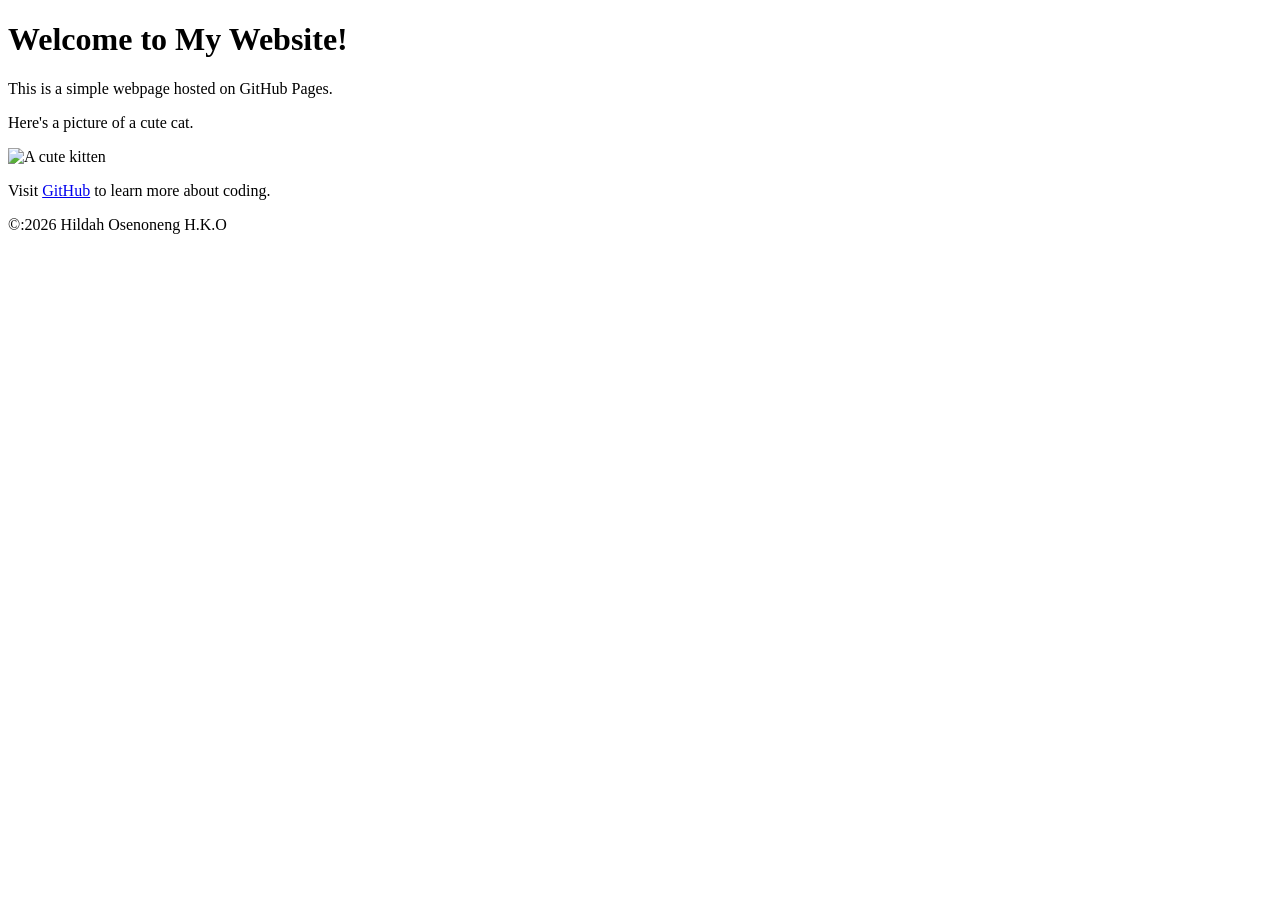
==== index.html @ 85edf7a2 "initial commit:Added simple HTML page" ====
<!DOCTYPE html>
<html  lang="en">
    <head>
  <meta charset="UTF-8">
  <meta name="viewport" content="width=device-width, initial-scale=1.0">
  <title>My First GitHub Page</title>
  </head>
<body> 
    
    <header>
        <h1>Welcome to My Website!</h1>

    </header>

    <main>
        <p>This is  a simple webpage hosted on GitHub Pages.</p>
        <p>Here's a picture of a cute cat.</p>
        <img src="https://placekitten.com/200/300" alt="A cute kitten ">

        <p>Visit <a href="https://github.com">GitHub</a> to learn more about coding.</p>

    </main>



    <footer>
        <p>&copy:2026 Hildah Osenoneng H.K.O</p>

        </footer>
        </body>
        </html>
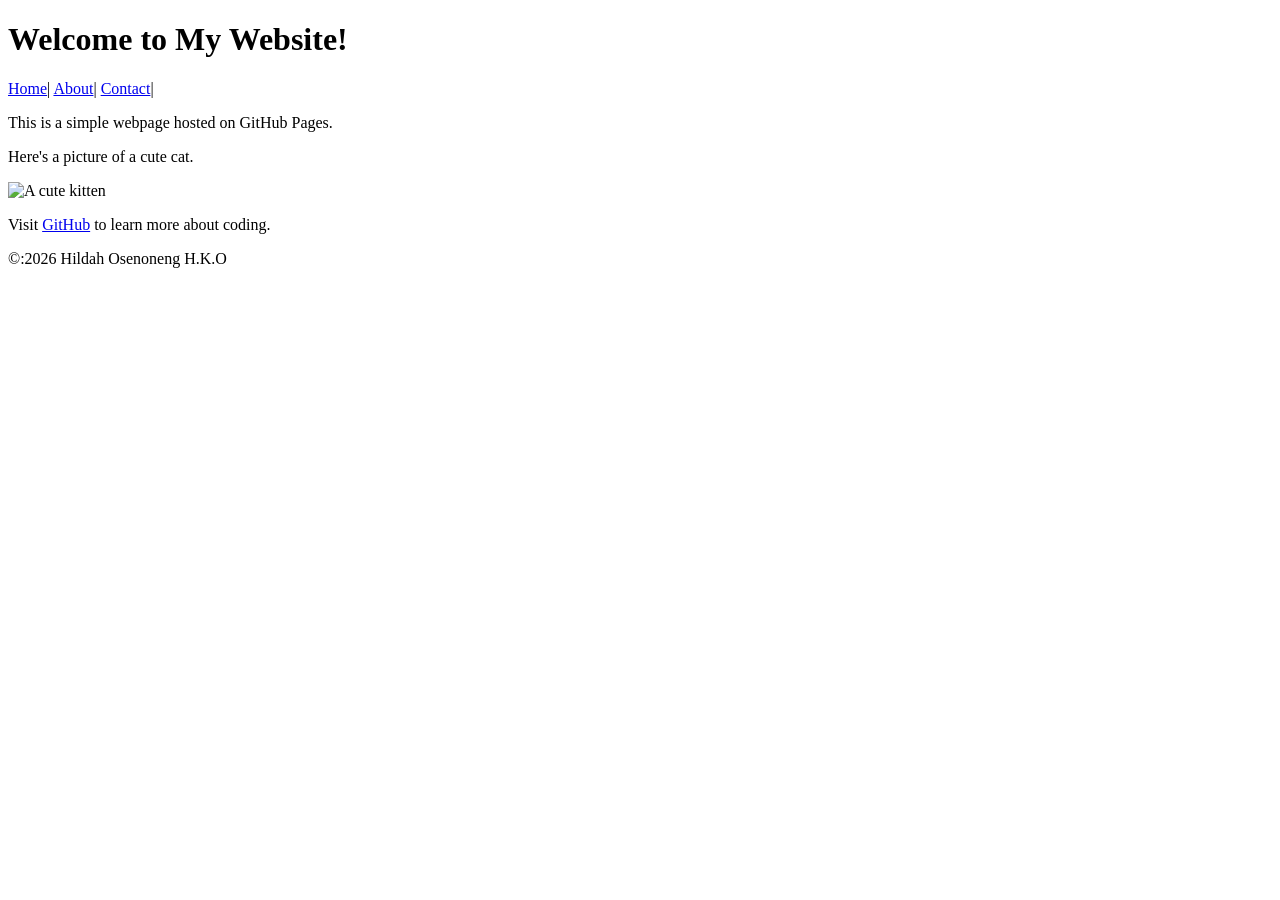
==== commit 2ba9d681: "Added About and Contact pages with navigation" ====
--- a/index.html
+++ b/index.html
@@ -9,6 +9,12 @@
     
     <header>
         <h1>Welcome to My Website!</h1>
+        <nav>
+            <a href="index.html">Home</a>|
+            <a href="about.html">About</a>|
+            <a href="contant.html">Contact</a>|
+            
+        </nav>
 
     </header>
 
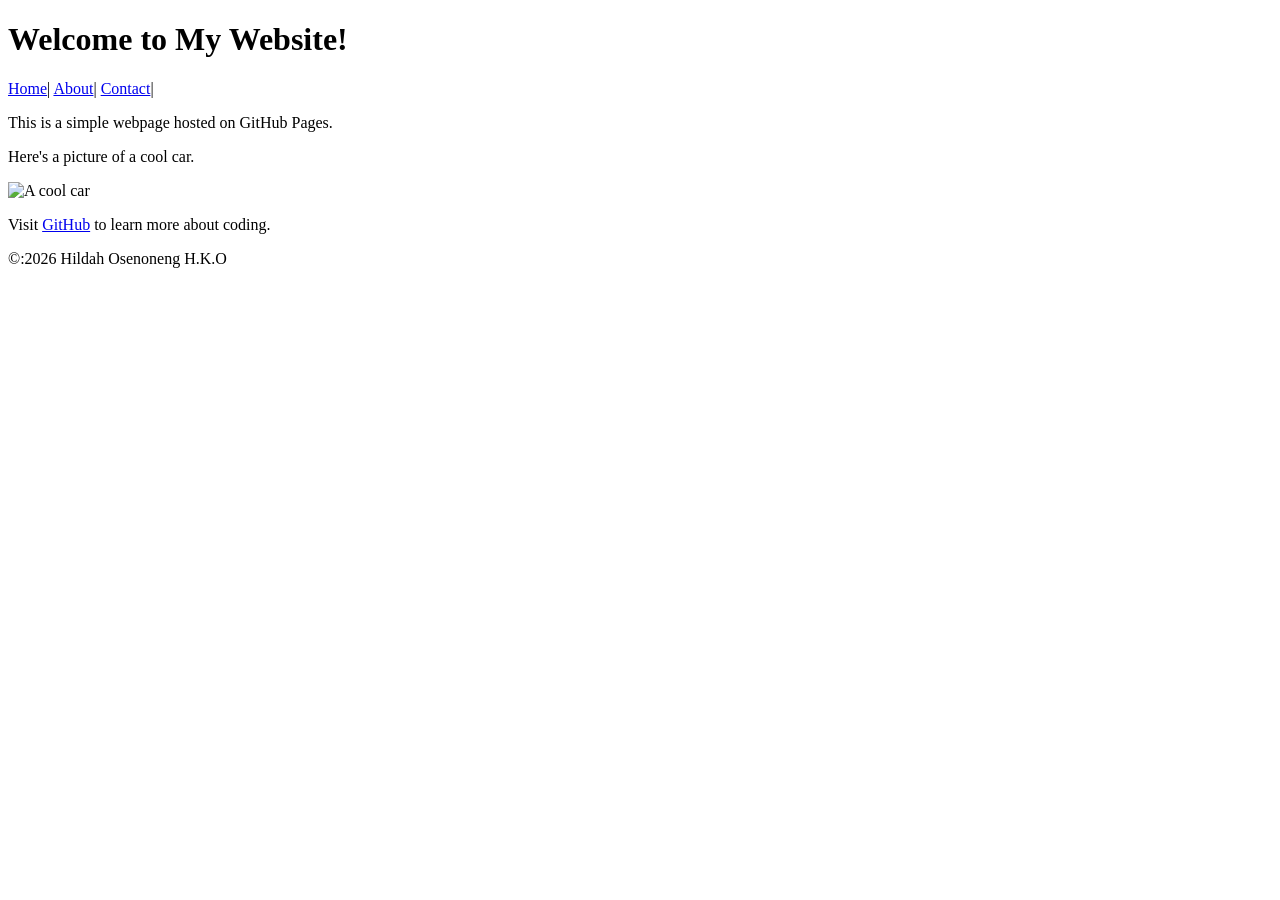
==== commit f75c96f0: "Added car picture" ====
--- a/index.html
+++ b/index.html
@@ -20,8 +20,8 @@
 
     <main>
         <p>This is  a simple webpage hosted on GitHub Pages.</p>
-        <p>Here's a picture of a cute cat.</p>
-        <img src="https://placekitten.com/200/300" alt="A cute kitten ">
+        <p>Here's a picture of a cool car.</p>
+        <img src="https://i.pinimg.com/736x/dd/b9/97/ddb9979861dcf23d80bdbafedf9f9b4c.jpg" alt="A cool car">
 
         <p>Visit <a href="https://github.com">GitHub</a> to learn more about coding.</p>
 
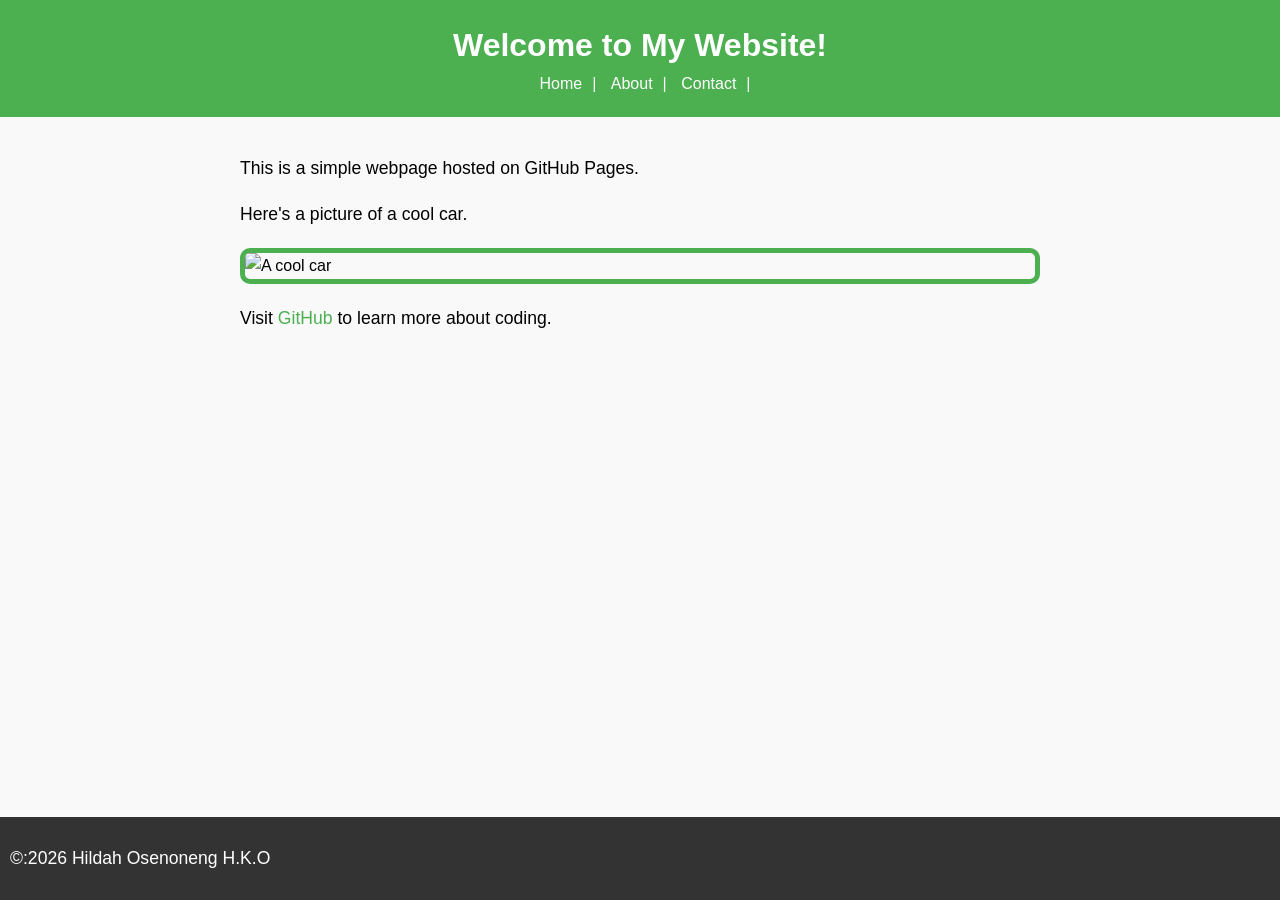
==== commit 0ea81aef: "Added CSS3 styling to the website" ====
--- a/index.html
+++ b/index.html
@@ -4,6 +4,7 @@
   <meta charset="UTF-8">
   <meta name="viewport" content="width=device-width, initial-scale=1.0">
   <title>My First GitHub Page</title>
+  <link rel="stylesheet"href="styles.css">
   </head>
 <body> 
     
@@ -12,7 +13,7 @@
         <nav>
             <a href="index.html">Home</a>|
             <a href="about.html">About</a>|
-            <a href="contant.html">Contact</a>|
+            <a href="contact.html">Contact</a>|
             
         </nav>
 
--- a/styles.css
+++ b/styles.css
@@ -0,0 +1,88 @@
+selector { 
+    property:value;
+    
+
+}
+body {
+    font-family: Arial,sans-serif;
+
+    color:333;
+
+    background-color: #f9f9f9;
+
+    margin: 0 ;
+
+    padding:0;
+
+    line-height: 1.6;
+}
+
+header{
+    background-color: #4CAF50;
+    color:white;
+    padding:20px;
+    text-align:center;
+
+}
+
+header h1 {
+    margin: 0;
+}
+
+nav a {
+    color:white;
+   text-decoration: none;
+   margin: 0 10px;
+}
+
+nav a:hover {
+    text-decoration:underline;
+}
+
+main {
+    padding: 20px;
+    max-width:800px;
+    margin:0 auto ;
+}
+ main img {
+    max-width:100%;
+    height:auto;
+    display:block;
+    margin:20px 0;
+ }
+ footer {
+    background-color:#333;
+    color:white;
+    padding:10px;
+    position: fixed;
+    bottom: 0;
+    width:100%;
+
+ }
+
+ p {
+    font-size: 1.1em;
+
+ }
+
+ a {
+    color:#4CAF50;
+    text-decoration:none;
+
+ }
+
+ a:hover {
+    text-decoration: none;
+
+ }
+
+ img {
+    border: 5px solid #4CAF50;
+     border-radius: 10px;
+
+ }
+
+ main a[href^="mailto:"] {
+color:#ff5722;
+font-weight:bold;
+ }
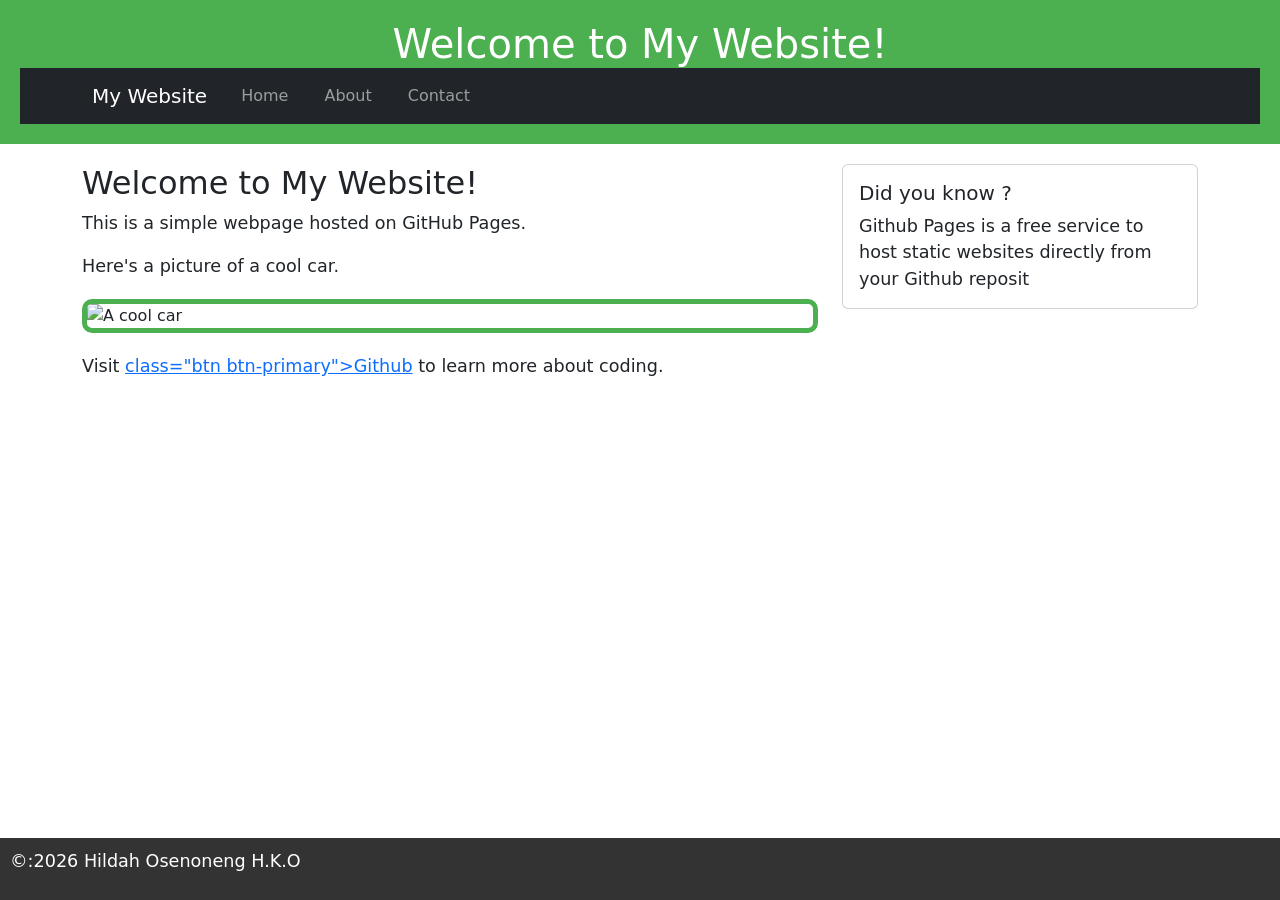
==== commit 68fc53c4: "Added Bootstrap framework for styling and layout" ====
--- a/index.html
+++ b/index.html
@@ -5,26 +5,70 @@
   <meta name="viewport" content="width=device-width, initial-scale=1.0">
   <title>My First GitHub Page</title>
   <link rel="stylesheet"href="styles.css">
+
+<!-- Bootstrap CSS -->
+<link href="https://cdn.jsdelivr.net/npm/bootstrap@5.3.0/dist/css/bootstrap.min.css" rel="stylesheet">
+<!-- Custom CSS -->
+
   </head>
-<body> 
+<body>
+
+<!-- Bootstrap JS and dependencies -->
+<script src="https://cdn.jsdelivr.net/npm/@popperjs/core@2.11.6/dist/umd/popper.min.js"></script>
+<script src="https://cdn.jsdelivr.net/npm/bootstrap@5.3.0/dist/js/bootstrap.min.js"></script>
+
     
     <header>
         <h1>Welcome to My Website!</h1>
-        <nav>
-            <a href="index.html">Home</a>|
-            <a href="about.html">About</a>|
-            <a href="contact.html">Contact</a>|
+            <nav class="navbar navbar-expand-lg navbar-dark bg-dark">
+        <div class="container">
+            <a class="navbar-brand" href="index.html">My Website</a>
+            <button class="navbar-toggler" type="button" data-bs-toggle="collapse" data-bs-target="#navbarNav">
+                <span class="navbar-toggler-icon"></span>
+            </button>
+            <div class="collapse navbar-collapse" id="navbarNav">
+                <ul class="navbar-nav">
+                    <li class="nav-item">
+                        <a class="nav-link" href="index.html">Home</a>
+                    </li>
+                    <li class="nav-item">
+                        <a class="nav-link" href="about.html">About</a>
+                    </li>
+                    <li class="nav-item">
+                        <a class="nav-link" href="contact.html">Contact</a>
+                    </li>
+                </ul>
+            </div>
+        </div>
+    </nav>
+</header>
+
+            
             
         </nav>
 
     </header>
 
-    <main>
+    <main class="container my -5 ">
+        <div class="row">
+            <div class = "col-md-8">
+             <h2>Welcome to My Website! </h2>
         <p>This is  a simple webpage hosted on GitHub Pages.</p>
         <p>Here's a picture of a cool car.</p>
         <img src="https://i.pinimg.com/736x/dd/b9/97/ddb9979861dcf23d80bdbafedf9f9b4c.jpg" alt="A cool car">
+        <p class= "mt -3">Visit <a href="https://github.com">class="btn btn-primary">Github</a> to learn more about coding.</p>
 
-        <p>Visit <a href="https://github.com">GitHub</a> to learn more about coding.</p>
+        </div>
+        <div class="col-md-4">
+         <div class="card">
+            <div class="card-body">
+                <h5 class ="card-title">Did you know ?</h5>
+                <p class = "card-text">Github  Pages is a free service to host static websites directly from your Github reposit </p>
+
+        </div>
+        </div>
+        </div>
+        </div>
 
     </main>
 
--- a/styles.css
+++ b/styles.css
@@ -1,9 +1,8 @@
-selector { 
-    property:value;
-    
+selector {
+    property: value;
+}
+body { 
 
-}
-body {
     font-family: Arial,sans-serif;
 
     color:333;
